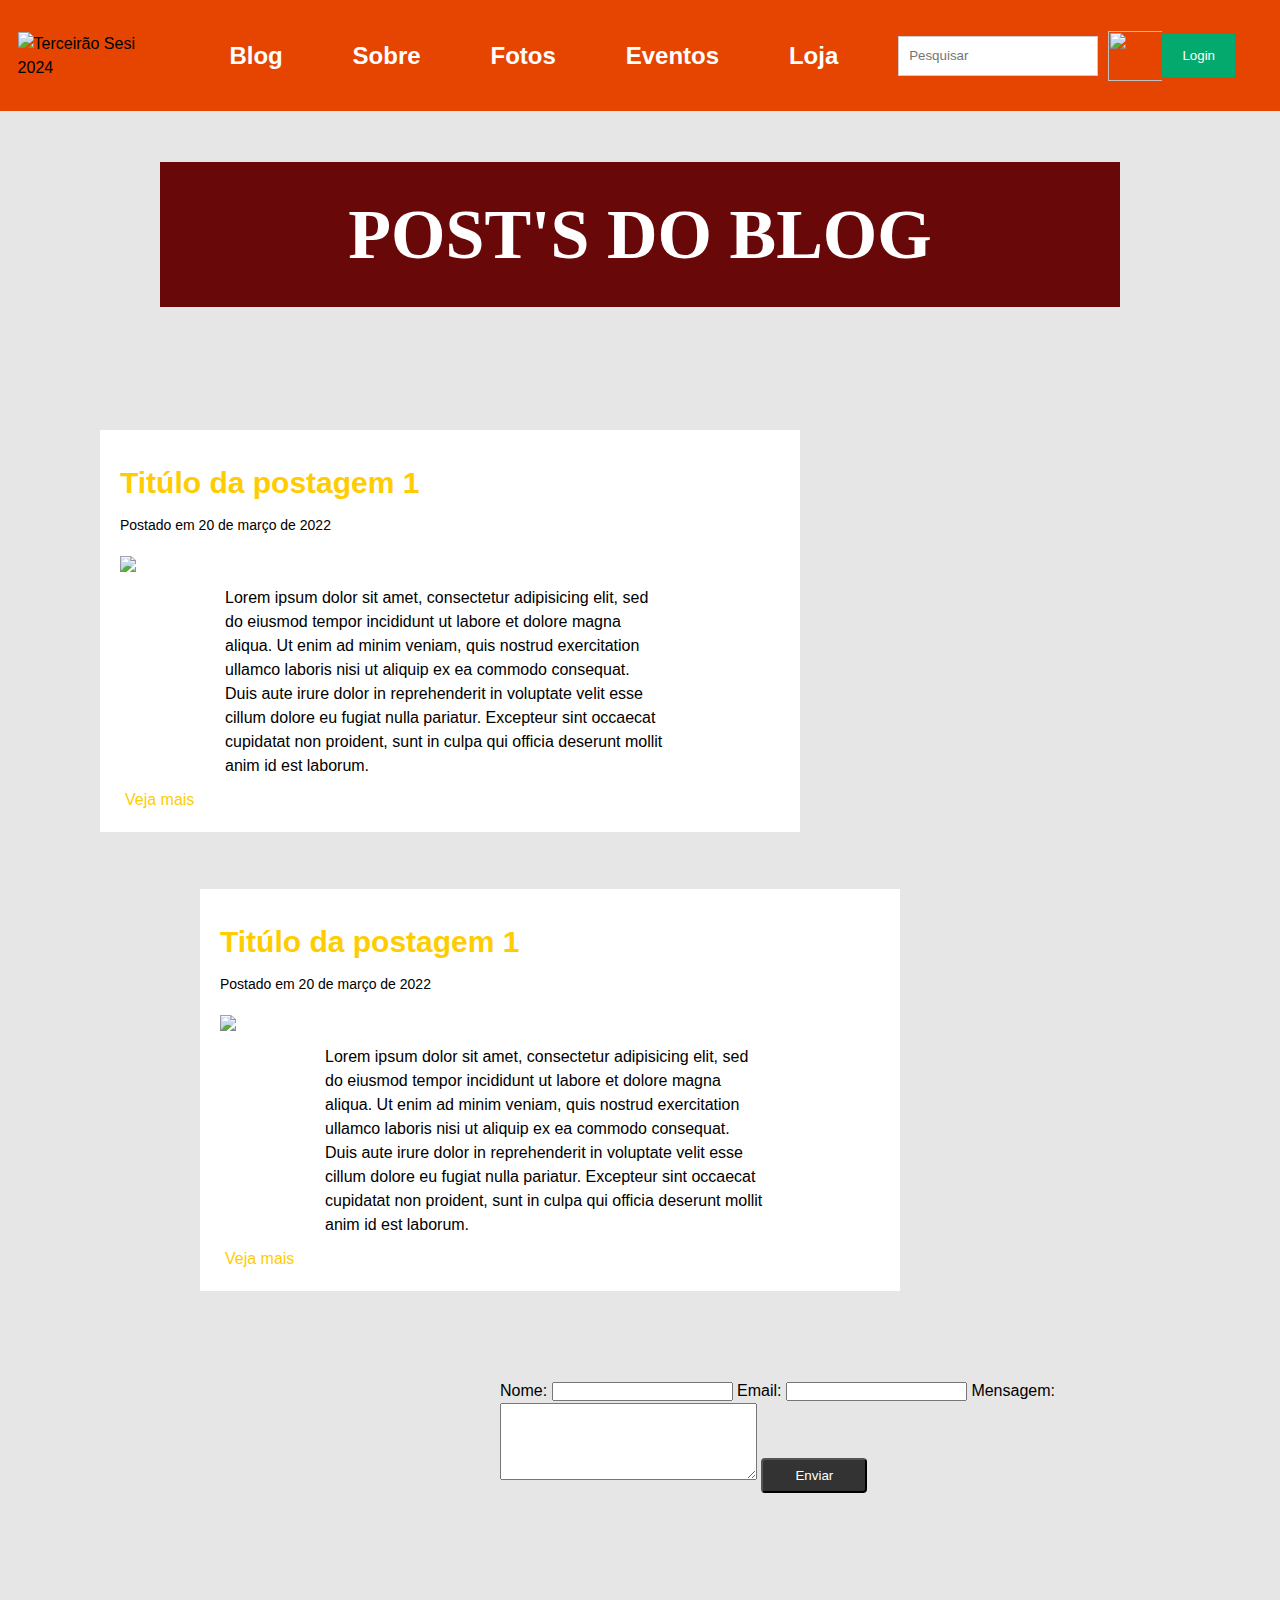
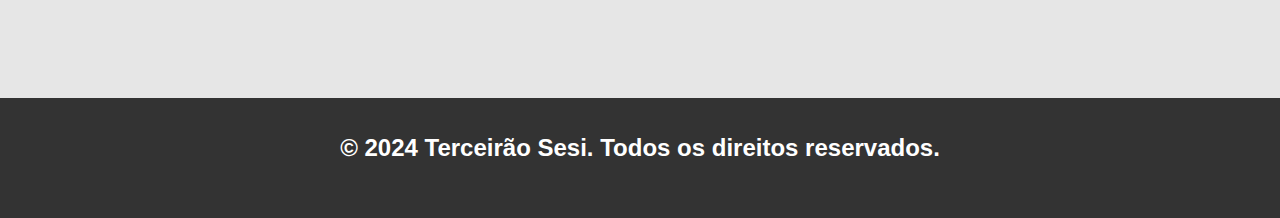
==== 3-Imp/index.html @ 47c9b251 "Commit 11" ====
<!DOCTYPE html>
<html lang="en">
<head>
    <meta charset="UTF-8">
    <meta name="viewport" content="width=device-width, initial-scale=1.0">
    <title>Terceirão Sesi 2024</title>
    <link rel="shortcut icon" type="image/png" href="/imagens/user icon branco.png">
    <link rel="stylesheet" href="style.css">
    <style>
        /*TOPO DO SITE*/
#logo{
	padding-top: 20px;
}
/*MENU*/
#menu{
	color: white;
	margin-top: 38px;
}
.links{
	margin-left: 10px;
	padding: 5px 10px;
	text-decoration: none;
	font-weight: bold;
	font-size: 18px; 
}
.links:link, .links:visited {
	color: white;
}
.links:hover{
	color: #ffcc00;
	background: white;
}
.links:active{
	color: #ffcc00;
	background: white;
	border: 3px solid white;
}
/*POSTAGENS*/
.postagem{
	height: auto;
	width: 700px;
	background: white;
	margin: 20px 0px 30px 100px;
	padding: 30px 20px 20px 20px;
    display: inline-block;
}
.postagem2{
	height: auto;
	width: 700px;
	background: white;
	margin: 20px 0px 30px 200px;
	padding: 30px 20px 20px 20px;
    display: inline-block;
}
.titulo{
	color: #ffcc00;	
	font-size: 30px;
	font-weight: bold;
	padding: 0px;
	margin: 0px;
}
.linkpost{
	color: #ffcc00;
	text-decoration: none;
	margin-top: 0px;
	margin-left: 5px;
	margin-bottom: 0px;
}
p{
	margin-bottom: 0px;
}
main{
    display: inline;
}
    </style>
</head>

<body style="background-image: 0%;">
    <header class="header">
        <div class="header-content">
            <div class="terceiro_logo">
                <img src="imagens/LOGO PNG TERCEIRO.png" alt="Terceirão Sesi 2024 " width="100%" height="200">
            </div>
            <nav class="nav">
                <h2><a class="nav"></a></h2>
                <h2><a class="nav" href="index.html">Blog</a></h2>
                <h2><a class="nav" href="SOBRE3.html">Sobre</a></h2>
                <h2><a class="nav" href="FOTOS3.html">Fotos</a></h2>
                <h2><a class="nav" href="EVENTOS3.html">Eventos</a></h2>
                <h2><a class="nav" href="LOJA3.html">Loja</a></h2>
                <input type="text" style="width: 200px; padding: 10px; padding-right: none;" placeholder="Pesquisar">
            </nav>
            <img src="imagens/user icon branco.png" width="70px" height="50px">
            <div class="loginbrabo">
                <button onclick="document.getElementById('id01').style.display='block'" style="width:auto;"
                    class="loginbtn">Login</button>
            </div>
            <div id="id01" class="modallogin">
                <form class="modal-contentlogin animate" action="/action_page.php" method="post">
                    <div class="imgcontainerlogin">
                    </div>
                    <div class="containerlogin">
                        <label for="uname"><b>Username</b></label>
                        <input type="text" placeholder="Enter Username" name="uname" required>

                        <label for="psw"><b>Password</b></label>
                        <input type="password" placeholder="Enter Password" name="psw" required>

                        <button type="submit" class="loginbtn" onclick="Login(event)">Login</button>
                        <label>
                            <input type="checkbox" checked="checked" name="remember"> Remember me
                        </label>
                    </div>

                    <div class="containerlogin" style="background-color:#f1f1f1">
                        <button type="button" onclick="document.getElementById('id01').style.display='none'"
                            class="cancelbtnlogin">Cancel</button>
                    </div>
                </form>
            </div>
        </div>
    </header>
    <main class="main">
        <section id="inicial" class="section"></section>
            <div class="section-content">
                <div class="headersobre" style="background-color: rgb(104, 8, 8);">
                    <h1 class="titlemax" style="font-size: 70px;">POST'S DO BLOG</h1>
                </div>
            </div>      
            <section id="inicial" class="section"></section>
            <section id="inicial" class="section"></section>

            <div class="postagem">
                <h2 class="titulo">Titúlo da postagem 1</h2>
                <p style="margin-top: 0px;margin-left: -100px;font-size: 14px;">Postado em 20 de março de 2022</p>
                <img src="imagens\1920x1080 placeholder.jpg" style="margin-top: 10px;"height="auto" width="650px">
                <p style="margin-top: 4px;margin-left: 5px;width: 690px;">
                    Lorem ipsum dolor sit amet, consectetur adipisicing elit, sed do eiusmod
                tempor incididunt ut labore et dolore magna aliqua. Ut enim ad minim veniam,
                quis nostrud exercitation ullamco laboris nisi ut aliquip ex ea commodo
                consequat. Duis aute irure dolor in reprehenderit in voluptate velit esse
                cillum dolore eu fugiat nulla pariatur. Excepteur sint occaecat cupidatat non
                proident, sunt in culpa qui officia deserunt mollit anim id est laborum.
                </p>
                <a href="" class="linkpost">Veja mais</a>
            </div>
            <section id="inicialado" class="sectionlado" style="width: 50px; height: 50px;"></section>
            <div class="postagem2">
                <h2 class="titulo">Titúlo da postagem 1</h2>
                <p style="margin-top: 0px;margin-left: -100px;font-size: 14px;">Postado em 20 de março de 2022</p>
                <img src="imagens\1920x1080 placeholder.jpg" style="margin-top: 10px;"height="auto" width="650px">
                <p style="margin-top: 4px;margin-left: 5px;width: 690px;">
                    Lorem ipsum dolor sit amet, consectetur adipisicing elit, sed do eiusmod
                tempor incididunt ut labore et dolore magna aliqua. Ut enim ad minim veniam,
                quis nostrud exercitation ullamco laboris nisi ut aliquip ex ea commodo
                consequat. Duis aute irure dolor in reprehenderit in voluptate velit esse
                cillum dolore eu fugiat nulla pariatur. Excepteur sint occaecat cupidatat non
                proident, sunt in culpa qui officia deserunt mollit anim id est laborum.
                </p>
                <a href="" class="linkpost">Veja mais</a>
            </div>
            <section id="inicial" class="section"></section>
            <form action="submit-form.php" method="posts" style="align-items: center;margin-left: 500px;">
                <label for="namecomment">Nome:</label>
                <input type="textname" id="name" name="name" required>
                <label for="email">Email:</label>
                <input type="email" id="email" name="email" required>
                <label for="message">Mensagem:</label>
                <textarea id="message" name="message" rows="5" cols="30" required></textarea>
                <button type="submit" class="button">Enviar</button>
            </form>
            <section id="inicial" class="section"></section>
            <section id="inicial" class="section"></section>
            <section id="inicial" class="section"></section>
            <section id="inicial" class="section"></section>
            </div>
    </main>
    <footer class="footer">
        <h2 class="cardfront">&copy; 2024 Terceirão Sesi. Todos os direitos reservados.</p>
    </footer>
    <script>
    </script>
</html>
---- 3-Imp/style.css ----
* {
  margin: 0;
  padding: 0;
  box-sizing: border-box;
  overflow-x: hidden;
}

body {
  font-family: 'Roboto', sans-serif;
  font-size: 16px;
  line-height: 1.5;
  /* Full height */
  height: 100%;
  width: 100%;
  background-color: #e6e6e6;
  /* Position and center the image to scale nicely on all screens */
  -webkit-background-size: 100%;
  -moz-background-size: 100%;
  -o-background-size: 100%;
  background-size: 100%;
  background-repeat: no-repeat;

}

#bodysobre {   
  font-family: 'Roboto', sans-serif;
  font-size: 16px;
  line-height: 1.5;
  background-image: url("imagens/1920x1080 placeholder.jpg");
  /* Full height */
  height: 100%;
  width: 100%;
  background-color: #e6e6e6;
  /* Position and center the image to scale nicely on all screens */
  -webkit-background-size: 100%;
  -moz-background-size: 100%;
  -o-background-size: 100%;
  background-size: 100%;
  background-repeat: no-repeat;
}

a {
  text-decoration: none;
  color: #ffffff;
}

p {
  margin-left: 50px;
  text-size-adjust: auto;
  list-style: none;
  display: flex;
  text-align: left;
  justify-content: space-between;
  text-indent: 0px;
  padding: 10px;
  padding-right: 150px;
  padding-left: 100px;
  width: 100%;
}

.header {
  background-color: #e54500;
  color: #000000;
  padding: 1.1rem;
}

.header-content {
  display: flex;
  justify-content: space-between;
  align-items: center;
}

.nav {
  list-style: none;
  display: flex;
  text-align: center;
  justify-content: space-between;
  text-indent: 0px;
  padding: 10px;
  width: 100%;
}


.nav a:hover {
  background-color: #fe8957;
  color: rgb(255, 255, 255);
}

.nav a.active {
  background-color: #ffffff;
  color: rgb(0, 0, 0);
}

.section {
  padding: 1.6rem;
}

.section-content {
  max-width: 60rem;
  margin: 0 auto;
  text-align: center;
}

/* CARDS PARA POST*/

.column {
  float: center;
  align-self: center;
  align-content: center;
  width: 1500px;
  height: auto;
  padding: 30 30px;
  text-size-adjust: auto;
}

.row {
  margin: 0 100px;
  float: center;
  align-self: center;
  align-content: center;
}

.row:after {

  content: "";
  display: table;
  clear: both;
}

.cardcardoso {
  margin-left: 100px;
  float: center;
  align-self: center;
  align-content: center;
  box-shadow: 0 4px 8px 0 rgba(0, 0, 0, 0.2);
  padding: 20 20px;
  text-align: center;
  background-color: #f1f1f1;
}

@media screen and (max-width: 200px) {
  .column {
    width: 100%;
    display: block;
    margin-bottom: 20px;
  }
}

.cardfont {
  font-family: 'Tahoma', sans-serif;
  padding-right: 100px;
  width: auto;
  font-size: 30px;
  list-style: none;
  display: flex;
  text-align: right;
  justify-content: center;
}

@font-face {
  font-family: 'nexaextra_light';
  src: url('webfontkit-20240203-143715/nexa-extralight-webfont.woff2') format('woff2'),
    url('webfontkit-20240203-143715/nexa-extralight-webfont.woff') format('woff');
  font-weight: normal;
  font-style: normal;

}

@font-face {
  font-family: 'nexaheavy';
  src: url('webfontkit-20240203-143715/nexa-heavy-webfont.woff2') format('woff2'),
    url('webfontkit-20240203-143715/nexa-heavy-webfont.woff') format('woff');
  font-weight: normal;
  font-style: normal;

}

.button {
  display: inline-block;
  background-color: #333;
  color: #fff;
  padding: 0.5rem 2rem;
  border-radius: 0.25rem;
  margin-top: 2rem;
}

.footer {
  background-color: #333;
  color: #fff;
  padding: 2rem;
  text-align: center;
}

.titlemax {
  font-family: 'nexaheavy';
  font-size: 50px;

}

.headersobre {
  align-items: center;
  justify-content: center;
  display: flex;
  padding: 20px;
  text-align: center;
  background: #bc1a42;
  color: white;
  font-size: 20px;
}

.textbasic {
  margin-left: 50px;
  list-style: none;
  display: flex;
  text-align: left;
  justify-content: space-between;
  text-indent: 0px;
  padding: 10px;
  padding-right: 100px;
  width: 100%;
  font-size: 20px
}

[contenteditable] {
  outline: 0px solid transparent;
}

.container {
  position: relative;
  width: 250px;
  display: inline-block;
}

.image {
  display: inline-block;
  width: 250px;
  height: 300px;
}

.overlay {
  position: absolute;
  top: 0;
  bottom: 0;
  left: 0;
  right: 0;
  height: 100%;
  width: 100%;
  opacity: 0;
  transition: .3s ease;
  background-color: #000000;

}

.container:hover .overlay {
  opacity: 1;
}

.sectionlado {
  display: inline-block;
  padding-right: 10px;
  padding-left: 10px;
  width: 10px;
  height: 10px;
  background-color: #e6e6e6;
}

.textflip {
  color: white;
  font-family: 'nexaheavy';
  font-size: 50px;
  position: absolute;
  top: 50%;
  left: 50%;
  -webkit-transform: translate(-50%, -50%);
  -ms-transform: translate(-50%, -50%);
  transform: translate(-50%, -50%);
  text-align: center;
}

.sidenav {
  height: 100%;
  width: 0;
  position: fixed;
  z-index: 1;
  top: 0;
  left: 0;
  background-color: #c54572;
  overflow-x: hidden;
  transition: 0.5s;
  padding-top: 60px;
}

.sidenav a {
  padding: 8px 8px 8px 32px;
  text-decoration: none;
  font-size: 25px;
  color: #ffffff;
  display: block;
  transition: 0.3s;
}

.sidenav a:hover {
  color: #f1f1f1;
}

.sidenav .closebtn {
  position: absolute;
  top: 0;
  right: 25px;
  font-size: 36px;
  margin-left: 50px;
}

#main {
  transition: margin-left .5s;
  padding: 16px;
}

@media screen and (max-height: 450px) {
  .sidenav {
    padding-top: 15px;
  }

  .sidenav a {
    font-size: 18px;
  }
}

/* SLIDESHOW- FOTOS */
img {
  vertical-align: middle;
}

/* Position the image container (needed to position the left and right arrows) */
.containerslides {
  position: relative;
}

/* Hide the images by default */
.mySlides {
  display: none;
}

/* Add a pointer when hovering over the thumbnail images */
.cursor {
  cursor: pointer;
}

/* Next & previous buttons */
.prev,
.next {
  cursor: pointer;
  position: absolute;
  top: 40%;
  width: auto;
  padding: 16px;
  margin-top: -50px;
  color: white;
  font-weight: bold;
  font-size: 20px;
  border-radius: 0 3px 3px 0;
  user-select: none;
  -webkit-user-select: none;
}

.prev {
  left: 0;
  border-radius: 3px 0 0 3px;
}

/* Position the "next button" to the right */
.next {
  right: 0;
  border-radius: 3px 0 0 3px;
}

/* On hover, add a black background color with a little bit see-through */
.prev:hover,
.next:hover {
  background-color: rgba(0, 0, 0, 0.8);
}

/* Number text (1/3 etc) */
.numbertext {
  color: #f2f2f2;
  font-size: 12px;
  padding: 8px 12px;
  position: absolute;
  top: 0;
}

/* Container for image text */
.caption-container {
  text-align: center;
  background-color: #222;
  padding: 2px 16px;
  color: white;
}

.rowslides:after {
  content: "";
  display: table;
  clear: both;
}

/* Six columns side by side */
.columnslides {
  float: left;
  width: 16.66%;
}

/* Add a transparency effect for thumnbail images */
.demo {
  opacity: 0.6;
}

.active,
.demo:hover {
  opacity: 1;
}

/*AQUI ABAIXO O CÓDIGO DO cALENDÁRIO - EVENTOS*/
.wrapper {
  max-width: 1100px;
  margin: 15px auto;
}

/* Calendar container */
.container-calendar {
  background: #ffffff;
  padding: 15px;
  max-width: 1000px;
  margin: 0 auto;
  overflow: auto;
  box-shadow: 0 4px 8px 0 rgba(0, 0, 0, 0.2);
  display: flex;
  justify-content: space-between;
}

.container-calendar-noadms {
  background: #ffffff;
  max-height: 1500px;
  padding: 15px;
  max-width: 900px;
  margin: 0 auto;
  overflow: auto;
  display: flex;
  justify-content: space-between;
}

/* Event section styling */
#event-section {
  padding: 10px;
  background: #f5f5f5;
  margin: 20px 0;
  border: 1px solid #ccc;
}

.container-calendar #left h1 {
  color: green;
  text-align: center;
  background-color: #f2f2f2;
  margin: 0;
  padding: 10px 0;
}

#event-section h3 {
  color: green;
  font-size: 18px;
  margin: 0;
}

#event-section input[type="date"],
#event-section input[type="text"] {
  margin: 10px 0;
  padding: 5px;
  width: 80%;
}

#event-section button {
  background: green;
  color: white;
  border: none;
  padding: 5px 10px;
  cursor: pointer;
}

.event-marker {
  position: relative;
}

.event-marker::after {
  content: '';
  display: block;
  width: 6px;
  height: 6px;
  background-color: red;
  border-radius: 50%;
  position: absolute;
  bottom: 0;
  left: 0;
}

/* event tooltip styling */
.event-tooltip {
  position: absolute;
  background-color: rgba(234, 232, 232, 0.763);
  color: black;
  padding: 10px;
  border-radius: 4px;
  bottom: 20px;
  left: 50%;
  transform: translateX(-50%);
  display: none;
  transition: all 0.3s;
  box-shadow: 0 2px 4px rgba(0, 0, 0, 0.2);
  z-index: 1;
}

.event-marker:hover .event-tooltip {
  display: block;
}

/* Reminder section styling */
#reminder-section {
  padding: 10px;
  background: #f5f5f5;
  margin: 20px 0;
  border: 1px solid #ccc;
}

#reminder-section h3 {
  color: green;
  font-size: 18px;
  margin: 0;
}

#reminderList {
  list-style: none;
  padding: 0;
}

#reminderList li {
  margin: 5px 0;
  font-size: 16px;
}

/* Style for the delete buttons */
.delete-event {
  background: rgb(237, 19, 19);
  color: white;
  border: none;
  padding: 5px 10px;
  cursor: pointer;
  margin-left: 10px;
  align-items: right;
}

/* Buttons in the calendar */
.button-container-calendar button {
  cursor: pointer;
  background: green;
  color: #fff;
  border: 1px solid green;
  border-radius: 4px;
  padding: 5px 10px;
}

/* Calendar table */
.table-calendar {
  border-collapse: collapse;
  width: 100%;
}

.table-calendar td,
.table-calendar th {
  padding: 5px;
  border: 1px solid #e2e2e2;
  text-align: center;
  vertical-align: top;
}

.table-calendar-noadms td,
.table-calendar-noadms th {
  padding: 5px;
  border: 1px solid #f20000;
  text-align: center;
  vertical-align: top;
}

/* Date picker */
.date-picker.selected {
  background-color: #f2f2f2;
  font-weight: bold;
  outline: 1px dashed #00BCD4;
}

.date-picker.selected span {
  border-bottom: 2px solid currentColor;
}

/* Day-specific styling */
.date-picker:nth-child(1) {
  color: red;
  /* Sunday */
}

.date-picker:nth-child(6) {
  color: green;
  /* Friday */
}

/* Hover effect for date cells */
.date-picker:hover {
  background-color: green;
  color: white;
  cursor: pointer;
}

/* Header for month and year */
#monthAndYear {
  text-align: center;
  margin-top: 0;
}

/* Navigation buttons */
.button-container-calendar {
  position: relative;
  margin-bottom: 1em;
  overflow: hidden;
  clear: both;
}

#previous {
  float: left;
}

#next {
  float: right;
}

/* Footer styling */
.footer-container-calendar {
  margin-top: 1em;
  border-top: 1px solid #dadada;
  padding: 10px 0;
}

.footer-container-calendar select {
  cursor: pointer;
  background: #ffffff;
  color: #585858;
  border: 1px solid #bfc5c5;
  border-radius: 3px;
  padding: 5px 1em;
}

/*MODAL*/
/* Full-width input fields */
input[type=text],
input[type=password] {
  width: 100%;
  padding: 12px 20px;
  margin: 8px 0;
  display: inline-block;
  border: 1px solid #ccc;
  box-sizing: border-box;
}

/* Set a style for all buttons */
.loginbtn {
  background-color: #04AA6D;
  color: white;
  padding: 14px 20px;
  margin: 8px 0;
  border: none;
  cursor: pointer;
  width: 100%;
}

.loginbrabo {
  background-color: #c4520000;
  color: white;
  max-width: 100px;
  margin: 8px 0;
  border: none;
  cursor: pointer;
  width: 100%;
}

.loginbtn:hover {
  opacity: 0.8;
}

/* Extra styles for the cancel button */
.cancelbtnlogin {
  width: auto;
  padding: 10px 18px;
  background-color: #f44336;
}

/* Center the image and position the close button */
.imgcontainerlogin {
  text-align: center;
  margin: 24px 0 12px 0;
  position: relative;
}

img.avatarlogin {
  width: 40%;
  border-radius: 50%;
}

.containerlogin {
  padding: 16px;
}

span.psw {
  float: right;
  padding-top: 16px;
}

/* The Modal (background) */
.modallogin {
  display: none;
  /* Hidden by default */
  position: fixed;
  /* Stay in place */
  z-index: 1;
  /* Sit on top */
  left: 0;
  top: 0;
  width: 100%;
  /* Full width */
  height: 100%;
  /* Full height */
  overflow: auto;
  /* Enable scroll if needed */
  background-color: rgb(0, 0, 0);
  /* Fallback color */
  background-color: rgba(0, 0, 0, 0.4);
  /* Black w/ opacity */
  padding-top: 60px;
}

/* Modal Content/Box */
.modal-contentlogin {
  background-color: #fefefe;
  margin: 5% auto 15% auto;
  /* 5% from the top, 15% from the bottom and centered */
  border: 1px solid #888;
  width: 80%;
  /* Could be more or less, depending on screen size */
}

/* The Close Button (x) */
.closelogin {
  position: absolute;
  right: 25px;
  top: 0;
  color: #000;
  font-size: 35px;
  font-weight: bold;
}

.closelogin:hover,
.closelogin:focus {
  color: red;
  cursor: pointer;
}

/* Add Zoom Animation */
.animatelogin {
  -webkit-animation: animatezoom 0.6s;
  animation: animatezoom 0.6s
}

@-webkit-keyframes animatezoom {
  from {
    -webkit-transform: scale(0)
  }

  to {
    -webkit-transform: scale(1)
  }
}

@keyframes animatezoom {
  from {
    transform: scale(0)
  }

  to {
    transform: scale(1)
  }
}

/* Change styles for span and cancel button on extra small screens */
@media screen and (max-width: 300px) {
  span.psw {
    display: block;
    float: none;
  }

  .cancelbtnlogin {
    width: 100%;
  }
}

/* Product CARD*/
.containerproduct {
  margin: 0px auto 0px auto;
  text-align: center;

  display: inline-block;
  align-self: center;
  align-content: center;
}

.product-card {
  background-color: #fff;
  display: flex;
  flex-direction: column;
  align-items: center;
  border: 1px solid #000000;
  padding: 10px;
  width: 300px;
  margin-top: 60px;
}

.product-image {
  width: 100%;
  height: 200px;
  margin-bottom: 10px;
  text-align: center;
}

.product-image img {
  max-width: 100%;
  max-height: 100%;
}

.product-title {
  font-size: 24px;
  margin: 0;
  text-align: center;
}

.product-price {
  font-size: 20px;
  margin: 0;
  text-align: center;
}

.add-to-cart-btn,
.view-btn {
  background-color: cornflowerblue;
  color: #fff;
  border: none;
  padding: 10px 20px;
  margin: 10px;
  cursor: pointer;
  border-radius: 3px;
  transition: all 0.25s ease;
}

.add-to-cart-btn:hover,
.view-btn:hover {
  opacity: 0.8;
}



.post-container {
  margin-left: 5%;
  margin-right: 5%;
  display: grid;
  grid-template-columns: repeat(auto-fill, minmax(280px, 1fr));
  justify-content: center;
  gap: 2.5rem;
}

.post-box {
  border: 1px solid black;
  border-radius: 40px;
  text-align: center;
  padding: 15px;
}

.category {
  background-color: #3498db;
  border: 1px solid #ccc;
  border-radius: 13px;
  font-size: 16px;
  color: white;
  padding: 5px;
  margin-top: 0px;
  margin-bottom: 5px;
  display: inline-block;
}

.post-title {
  color: #333;
  text-decoration: none;
  font-size: 2rem;
  font-weight: bold;
  display: inline-block;
  margin-bottom: 10px;
  cursor: pointer;
  transition: transform 0.3s;
}

.post-title:hover {
  -ms-transform: scale(1.1, 1.1);
  -webkit-transform: scale(1.1, 1.1);
  transform: scale(1.1, 1.1);
}

.post-date {
  color: #777;
  font-size: 0.9rem;
  margin-bottom: 10px;
}

.post-description {
  margin-top: 5px;
  color: #555;
  line-height: 1.5;
}

/* Styles for the modal */
.modal {
  z-index: 1000;
  display: none;
  position: fixed;
  top: 0;
  left: 0;
  width: 100%;
  height: 100%;
  background-color: rgb(0, 0, 0);
  justify-content: center;
  align-items: center;
  animation: fadeIn 0.5s ease-in-out;
}

.modal-content {
  max-width: 50%;
  width: 100%;
  height: 75%;
  margin: auto;
  background: rgba(255, 255, 255, 0.67);
  border-radius: 16px;
  box-shadow: 0 4px 30px rgba(0, 0, 0, 0.1);
  backdrop-filter: blur(9.5px);
  -webkit-backdrop-filter: blur(9.5px);
  padding: 20px;
  padding-top: 5px;
  border-radius: 10px;
  overflow-y: auto;
  max-height: 80vh;
  text-align: center;
  animation: fadeIn 0.5s ease-in-out;
}

.modal.fadeOut {
  animation: fadeOut 0.5s ease-in-out;
  /* Apply fadeOut animation */
}

@keyframes fadeIn {
  from {
    opacity: 0;
  }

  to {
    opacity: 1;
  }
}

@keyframes fadeOut {
  from {
    opacity: 1;
  }

  to {
    opacity: 0;
  }
}


.close {
  cursor: pointer;
  font-size: 25px;
  color: #555;
  transition: transform .2s;
  display: inline-block;
}

.close:hover {
  -ms-transform: scale(1.7, 1.7);
  -webkit-transform: scale(1.7, 1.7);
  transform: scale(1.7, 1.7);
}


.title,
.category1 {
  font-weight: bold;
  margin-bottom: 8px;
}

.title input,
.category1 input,
.postDescription {
  width: 100%;
  max-width: 100%;
  padding: 12px;
  margin-bottom: 16px;
  border: 1px solid #ccc;
  border-radius: 8px;
  box-sizing: border-box;
  transition: border-color 0.3s, box-shadow 0.3s;
}

.postDescription {
  height: 200px;
}

.postheading {
  color: #333;
  font-weight: bold;
}

.postTitle:focus,
.postCategory:focus,
.postDescription:focus {
  outline: none;
  border-color: #3498db;
  box-shadow: 0 0 8px rgba(52, 152, 219, 0.6);
}

.postSubmitBtn {
  background-color: #3498db;
  color: white;
  padding: 10px 20px;
  border: none;
  border-radius: 5px;
  cursor: pointer;
  font-size: 16px;
  transition: background-color 0.3s;
}

.postSubmitBtn:hover {
  background-color: #2980b9;
}

.post-message {
  display: none;
  position: fixed;
  top: 0;
  left: 50%;
  transform: translateX(-50%);
  background-color: #4CAF50;
  color: white;
  text-align: center;
  padding: 10px;
  z-index: 1000;
}


.load-more {
  display: inline-block;
  color: #3498db;
  cursor: pointer;
  font-size: 14px;
  font-weight: bold;
  transition: transform 0.3s;
}

.load-more:hover {
  color: #2980b9;
  -ms-transform: scale(1.1, 1.1);
  -webkit-transform: scale(1.1, 1.1);
  transform: scale(1.1, 1.1);
}

#detailTitle {
  font-size: 50px;
  margin-bottom: 20px;
  margin-top: 10px;
}

.delete-post {
  background-color: #e74c3c;
  color: white;
  padding: 8px 15px;
  border: none;
  border-radius: 5px;
  cursor: pointer;
  font-size: 14px;
  margin-top: 10px;
  margin-right: 120px;
  transition: background-color 0.3s;
}

.delete-post:hover {
  background-color: #c0392b;
}

@media only screen and (max-width: 550px) {

  li {
    display: inline;
    padding: 5px;
  }

  .post-container {
    grid-template-columns: 1fr;
  }

  .modal-content {
    max-width: 90%;
  }
}

@media screen and (max-width : 480px) {
  h1 {
    font-size: 30px;
  }

  li {
    display: block;
  }

  ul {
    padding-right: 5%;
  }

  header {
    padding: 0px;
    display: flex;
    text-align: center;
  }

  .post-container {
    margin-top: 80px;
  }

}

@media screen and (max-width : 380px) {

  header {
    padding: 0px;
    display: flex;
    text-align: center;
  }

  .logo {
    margin-left: 5%;
  }

}


/* CSS */
.button-34 {
  background: #5E5DF0;
  border-radius: 999px;
  box-shadow: #5E5DF0 0 10px 20px -10px;
  box-sizing: border-box;
  color: #FFFFFF;
  cursor: pointer;
  font-family: Inter, Helvetica, "Apple Color Emoji", "Segoe UI Emoji", NotoColorEmoji, "Noto Color Emoji", "Segoe UI Symbol", "Android Emoji", EmojiSymbols, -apple-system, system-ui, "Segoe UI", Roboto, "Helvetica Neue", "Noto Sans", sans-serif;
  font-size: 16px;
  font-weight: 700;
  line-height: 24px;
  opacity: 1;
  outline: 0 solid transparent;
  padding: 8px 18px;
  user-select: none;
  -webkit-user-select: none;
  touch-action: manipulation;
  width: fit-content;
  word-break: break-word;
  border: 0;
}
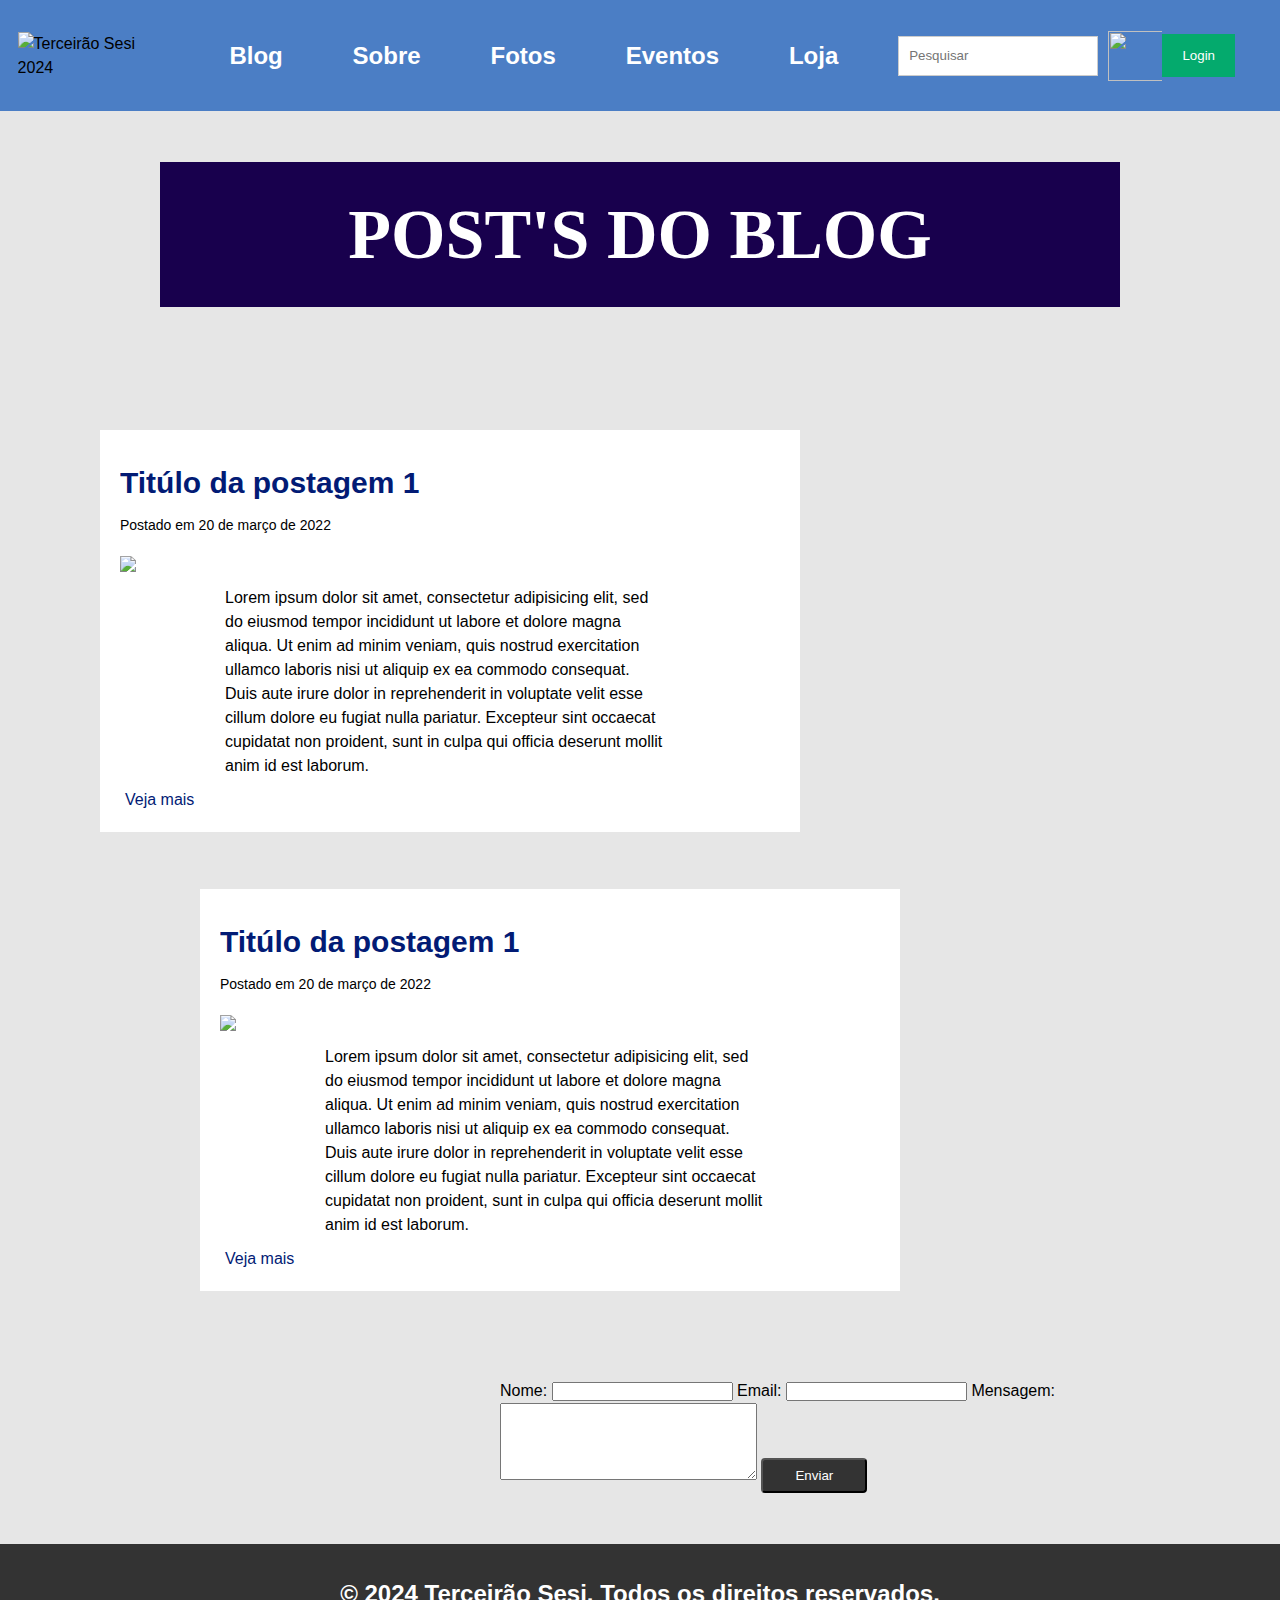
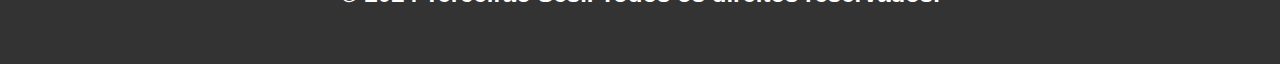
==== commit d96743dd: "Commit 12" ====
--- a/3-Imp/index.html
+++ b/3-Imp/index.html
@@ -53,14 +53,14 @@
     display: inline-block;
 }
 .titulo{
-	color: #ffcc00;	
+	color: #021b75;	
 	font-size: 30px;
 	font-weight: bold;
 	padding: 0px;
 	margin: 0px;
 }
 .linkpost{
-	color: #ffcc00;
+	color: #021b75;
 	text-decoration: none;
 	margin-top: 0px;
 	margin-left: 5px;
@@ -123,7 +123,7 @@
     <main class="main">
         <section id="inicial" class="section"></section>
             <div class="section-content">
-                <div class="headersobre" style="background-color: rgb(104, 8, 8);">
+                <div class="headersobre" style="background-color: rgb(24, 0, 77);">
                     <h1 class="titlemax" style="font-size: 70px;">POST'S DO BLOG</h1>
                 </div>
             </div>      
@@ -170,9 +170,6 @@
                 <button type="submit" class="button">Enviar</button>
             </form>
             <section id="inicial" class="section"></section>
-            <section id="inicial" class="section"></section>
-            <section id="inicial" class="section"></section>
-            <section id="inicial" class="section"></section>
             </div>
     </main>
     <footer class="footer">
--- a/3-Imp/style.css
+++ b/3-Imp/style.css
@@ -59,7 +59,7 @@
 }
 
 .header {
-  background-color: #e54500;
+  background-color: #4b7ec5;
   color: #000000;
   padding: 1.1rem;
 }
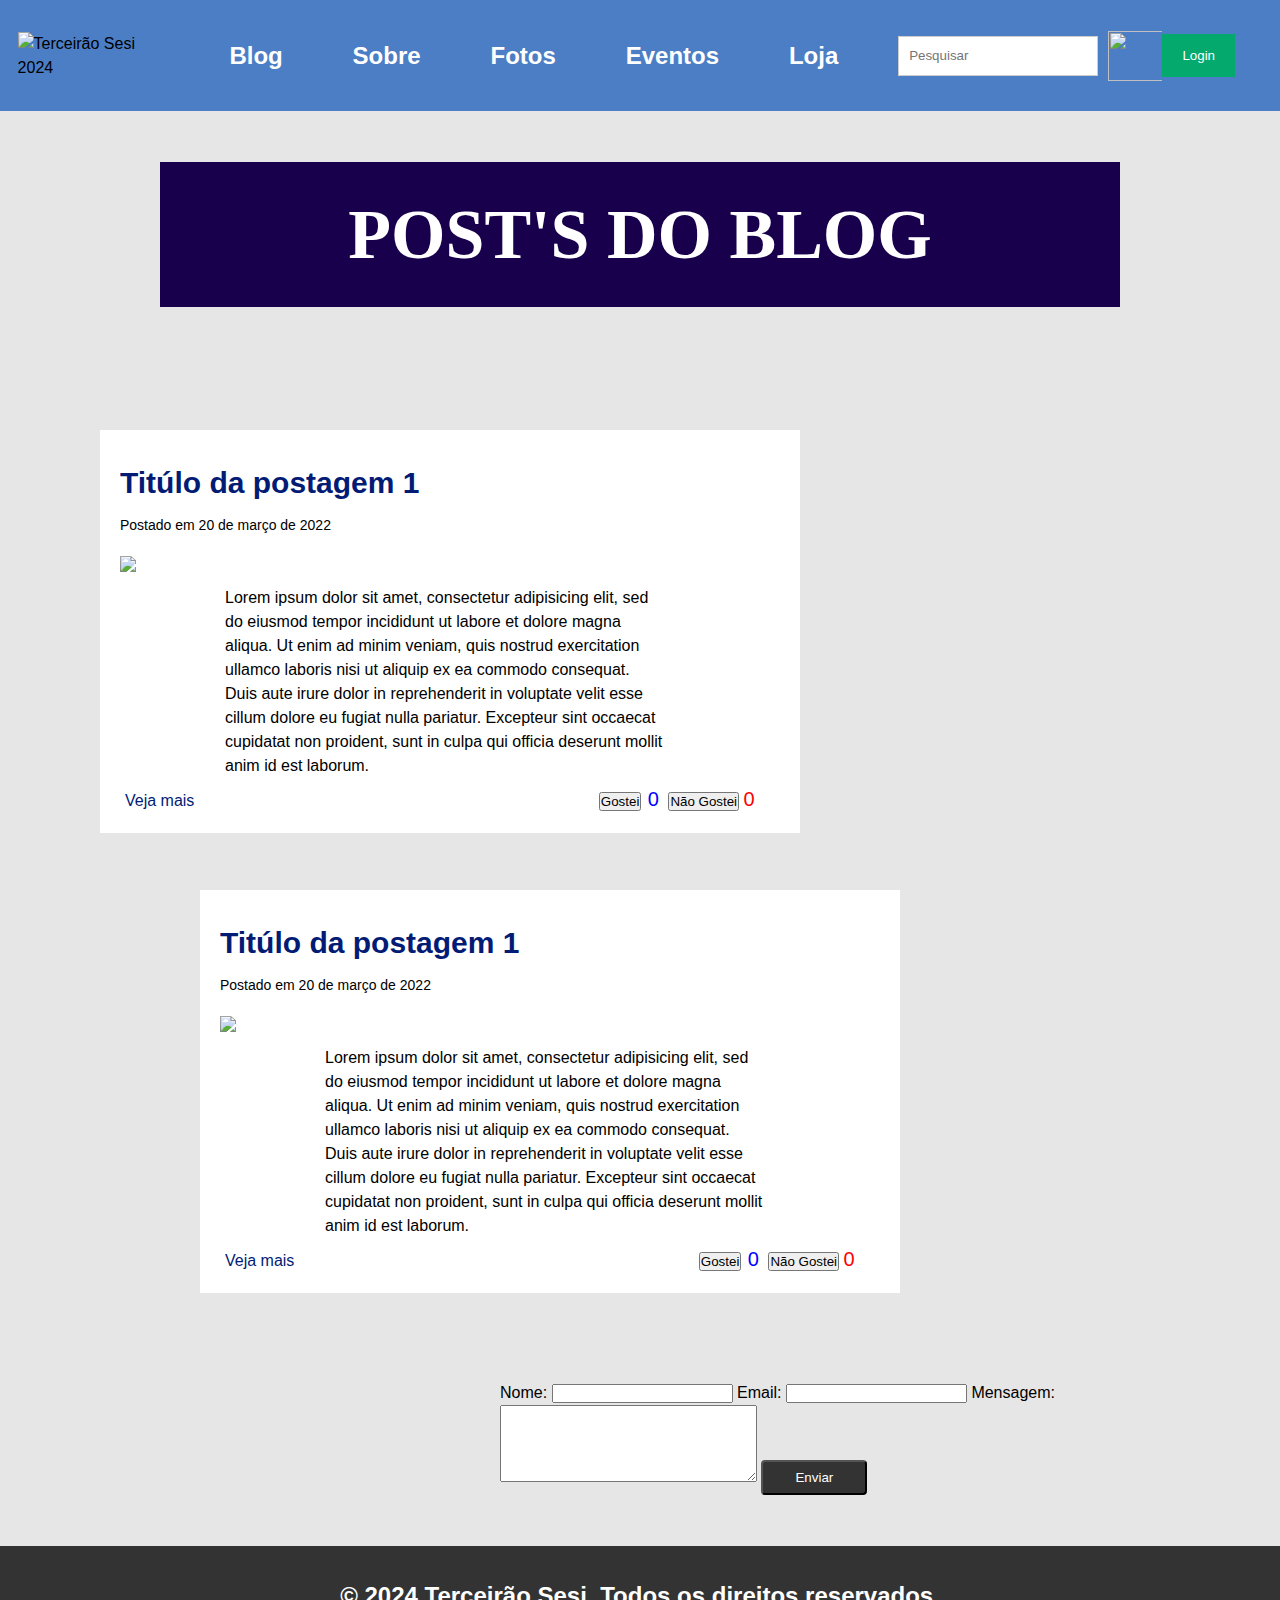
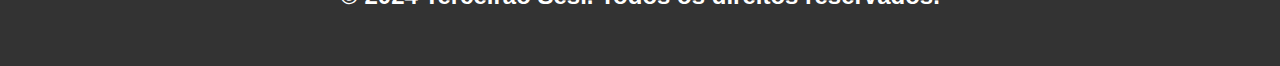
==== commit ef19c3d1: "Commit 13" ====
--- a/3-Imp/index.html
+++ b/3-Imp/index.html
@@ -1,5 +1,6 @@
 <!DOCTYPE html>
 <html lang="en">
+
 <head>
     <meta charset="UTF-8">
     <meta name="viewport" content="width=device-width, initial-scale=1.0">
@@ -8,70 +9,86 @@
     <link rel="stylesheet" href="style.css">
     <style>
         /*TOPO DO SITE*/
-#logo{
-	padding-top: 20px;
-}
-/*MENU*/
-#menu{
-	color: white;
-	margin-top: 38px;
-}
-.links{
-	margin-left: 10px;
-	padding: 5px 10px;
-	text-decoration: none;
-	font-weight: bold;
-	font-size: 18px; 
-}
-.links:link, .links:visited {
-	color: white;
-}
-.links:hover{
-	color: #ffcc00;
-	background: white;
-}
-.links:active{
-	color: #ffcc00;
-	background: white;
-	border: 3px solid white;
-}
-/*POSTAGENS*/
-.postagem{
-	height: auto;
-	width: 700px;
-	background: white;
-	margin: 20px 0px 30px 100px;
-	padding: 30px 20px 20px 20px;
-    display: inline-block;
-}
-.postagem2{
-	height: auto;
-	width: 700px;
-	background: white;
-	margin: 20px 0px 30px 200px;
-	padding: 30px 20px 20px 20px;
-    display: inline-block;
-}
-.titulo{
-	color: #021b75;	
-	font-size: 30px;
-	font-weight: bold;
-	padding: 0px;
-	margin: 0px;
-}
-.linkpost{
-	color: #021b75;
-	text-decoration: none;
-	margin-top: 0px;
-	margin-left: 5px;
-	margin-bottom: 0px;
-}
-p{
-	margin-bottom: 0px;
-}
-main{
-    display: inline;
-}
+        #logo {
+            padding-top: 20px;
+        }
+
+        /*MENU*/
+        #menu {
+            color: white;
+            margin-top: 38px;
+        }
+
+        .links {
+            margin-left: 10px;
+            padding: 5px 10px;
+            text-decoration: none;
+            font-weight: bold;
+            font-size: 18px;
+        }
+
+        .links:link,
+        .links:visited {
+            color: white;
+        }
+
+        .links:hover {
+            color: #ffcc00;
+            background: white;
+        }
+
+        .links:active {
+            color: #ffcc00;
+            background: white;
+            border: 3px solid white;
+        }
+
+        /*POSTAGENS*/
+        .postagem {
+            height: auto;
+            width: 700px;
+            background: white;
+            margin: 20px 0px 30px 100px;
+            padding: 30px 20px 20px 20px;
+            display: inline-block;
+        }
+
+        .postagem2 {
+            height: auto;
+            width: 700px;
+            background: white;
+            margin: 20px 0px 30px 200px;
+            padding: 30px 20px 20px 20px;
+            display: inline-block;
+        }
+
+        .titulo {
+            color: #021b75;
+            font-size: 30px;
+            font-weight: bold;
+            padding: 0px;
+            margin: 0px;
+        }
+
+        .linkpost {
+            color: #021b75;
+            text-decoration: none;
+            margin-top: 0px;
+            margin-left: 5px;
+            margin-bottom: 0px;
+        }
+
+        p {
+            margin-bottom: 0px;
+        }
+
+        main {
+            display: inline;
+        }
+
+        .likebtn {
+            background-image: "[data-uri]";
+        }
     </style>
 </head>
 
@@ -122,59 +139,82 @@
     </header>
     <main class="main">
         <section id="inicial" class="section"></section>
-            <div class="section-content">
-                <div class="headersobre" style="background-color: rgb(24, 0, 77);">
-                    <h1 class="titlemax" style="font-size: 70px;">POST'S DO BLOG</h1>
-                </div>
-            </div>      
-            <section id="inicial" class="section"></section>
-            <section id="inicial" class="section"></section>
-
-            <div class="postagem">
-                <h2 class="titulo">Titúlo da postagem 1</h2>
-                <p style="margin-top: 0px;margin-left: -100px;font-size: 14px;">Postado em 20 de março de 2022</p>
-                <img src="imagens\1920x1080 placeholder.jpg" style="margin-top: 10px;"height="auto" width="650px">
-                <p style="margin-top: 4px;margin-left: 5px;width: 690px;">
-                    Lorem ipsum dolor sit amet, consectetur adipisicing elit, sed do eiusmod
+        <div class="section-content">
+            <div class="headersobre" style="background-color: rgb(24, 0, 77);">
+                <h1 class="titlemax" style="font-size: 70px;">POST'S DO BLOG</h1>
+            </div>
+        </div>
+        <section id="inicial" class="section"></section>
+        <section id="inicial" class="section"></section>
+
+        <div class="postagem">
+            <h2 class="titulo">Titúlo da postagem 1</h2>
+            <p style="margin-top: 0px;margin-left: -100px;font-size: 14px;">Postado em 20 de março de 2022</p>
+            <img src="imagens\1920x1080 placeholder.jpg" style="margin-top: 10px;" height="auto" width="650px">
+            <p style="margin-top: 4px;margin-left: 5px;width: 690px;">
+                Lorem ipsum dolor sit amet, consectetur adipisicing elit, sed do eiusmod
                 tempor incididunt ut labore et dolore magna aliqua. Ut enim ad minim veniam,
                 quis nostrud exercitation ullamco laboris nisi ut aliquip ex ea commodo
                 consequat. Duis aute irure dolor in reprehenderit in voluptate velit esse
                 cillum dolore eu fugiat nulla pariatur. Excepteur sint occaecat cupidatat non
                 proident, sunt in culpa qui officia deserunt mollit anim id est laborum.
-                </p>
-                <a href="" class="linkpost">Veja mais</a>
-            </div>
-            <section id="inicialado" class="sectionlado" style="width: 50px; height: 50px;"></section>
-            <div class="postagem2">
-                <h2 class="titulo">Titúlo da postagem 1</h2>
-                <p style="margin-top: 0px;margin-left: -100px;font-size: 14px;">Postado em 20 de março de 2022</p>
-                <img src="imagens\1920x1080 placeholder.jpg" style="margin-top: 10px;"height="auto" width="650px">
-                <p style="margin-top: 4px;margin-left: 5px;width: 690px;">
-                    Lorem ipsum dolor sit amet, consectetur adipisicing elit, sed do eiusmod
+            </p>
+            <a href="" class="linkpost">Veja mais</a>
+            <button style="margin-left: 400px;" id="likebtn" alt="Imagem" onclick="gostei()">Gostei</button>
+            <span id="like" value="0"
+                style="font: 20px Arial;color: blue; border: 0px;margin-right: 5px;margin-left: 2px;">0</span>
+            <button style="margin-left: 0px;" id="dislikebtn" alt="Imagem" onclick="ngostei()">Não Gostei</button>
+            <span id="dislike" value="0" style="font: 20px Arial;color: red; border: 0px;margin-right: 2px;">0</span>
+        </div>
+        <section id="inicialado" class="sectionlado" style="width: 50px; height: 50px;"></section>
+        <div class="postagem2">
+            <h2 class="titulo">Titúlo da postagem 1</h2>
+            <p style="margin-top: 0px;margin-left: -100px;font-size: 14px;">Postado em 20 de março de 2022</p>
+            <img src="imagens\1920x1080 placeholder.jpg" style="margin-top: 10px;" height="auto" width="650px">
+            <p style="margin-top: 4px;margin-left: 5px;width: 690px;">
+                Lorem ipsum dolor sit amet, consectetur adipisicing elit, sed do eiusmod
                 tempor incididunt ut labore et dolore magna aliqua. Ut enim ad minim veniam,
                 quis nostrud exercitation ullamco laboris nisi ut aliquip ex ea commodo
                 consequat. Duis aute irure dolor in reprehenderit in voluptate velit esse
                 cillum dolore eu fugiat nulla pariatur. Excepteur sint occaecat cupidatat non
                 proident, sunt in culpa qui officia deserunt mollit anim id est laborum.
-                </p>
-                <a href="" class="linkpost">Veja mais</a>
-            </div>
-            <section id="inicial" class="section"></section>
-            <form action="submit-form.php" method="posts" style="align-items: center;margin-left: 500px;">
-                <label for="namecomment">Nome:</label>
-                <input type="textname" id="name" name="name" required>
-                <label for="email">Email:</label>
-                <input type="email" id="email" name="email" required>
-                <label for="message">Mensagem:</label>
-                <textarea id="message" name="message" rows="5" cols="30" required></textarea>
-                <button type="submit" class="button">Enviar</button>
-            </form>
-            <section id="inicial" class="section"></section>
-            </div>
+            </p>
+            <a href="" class="linkpost">Veja mais</a>
+            <button style="margin-left: 400px;" id="likebtn" alt="Imagem" onclick="gostei2()">Gostei</button>
+            <span id="like2" value="0"
+                style="font: 20px Arial;color: blue; border: 0px;margin-right: 5px;margin-left: 2px;">0</span>
+            <button style="margin-left: 0px;" id="dislikebtn" alt="Imagem" onclick="ngostei2()">Não Gostei</button>
+            <span id="dislike2" value="0" style="font: 20px Arial;color: red; border: 0px;margin-right: 2px;">0</span>
+        </div>
+        <section id="inicial" class="section"></section>
+        <form action="submit-form.php" method="posts" style="align-items: center;margin-left: 500px;">
+            <label for="namecomment">Nome:</label>
+            <input type="textname" id="name" name="name" required>
+            <label for="email">Email:</label>
+            <input type="email" id="email" name="email" required>
+            <label for="message">Mensagem:</label>
+            <textarea id="message" name="message" rows="5" cols="30" required></textarea>
+            <button type="submit" class="button">Enviar</button>
+        </form>
+        <section id="inicial" class="section"></section>
+        </div>
     </main>
     <footer class="footer">
         <h2 class="cardfront">&copy; 2024 Terceirão Sesi. Todos os direitos reservados.</p>
     </footer>
     <script>
+        function gostei() {
+            document.getElementById('like').innerHTML = parseInt(document.getElementById('like').innerHTML) + 1;
+        }
+        function gostei2() {
+            document.getElementById('like2').innerHTML = parseInt(document.getElementById('like2').innerHTML) + 1;
+        }
+        function ngostei() {
+            document.getElementById('dislike').innerHTML = parseInt(document.getElementById('dislike').innerHTML) + 1;
+        }
+        function ngostei2() {
+            document.getElementById('dislike2').innerHTML = parseInt(document.getElementById('dislike2').innerHTML) + 1;
+        }
     </script>
+
 </html>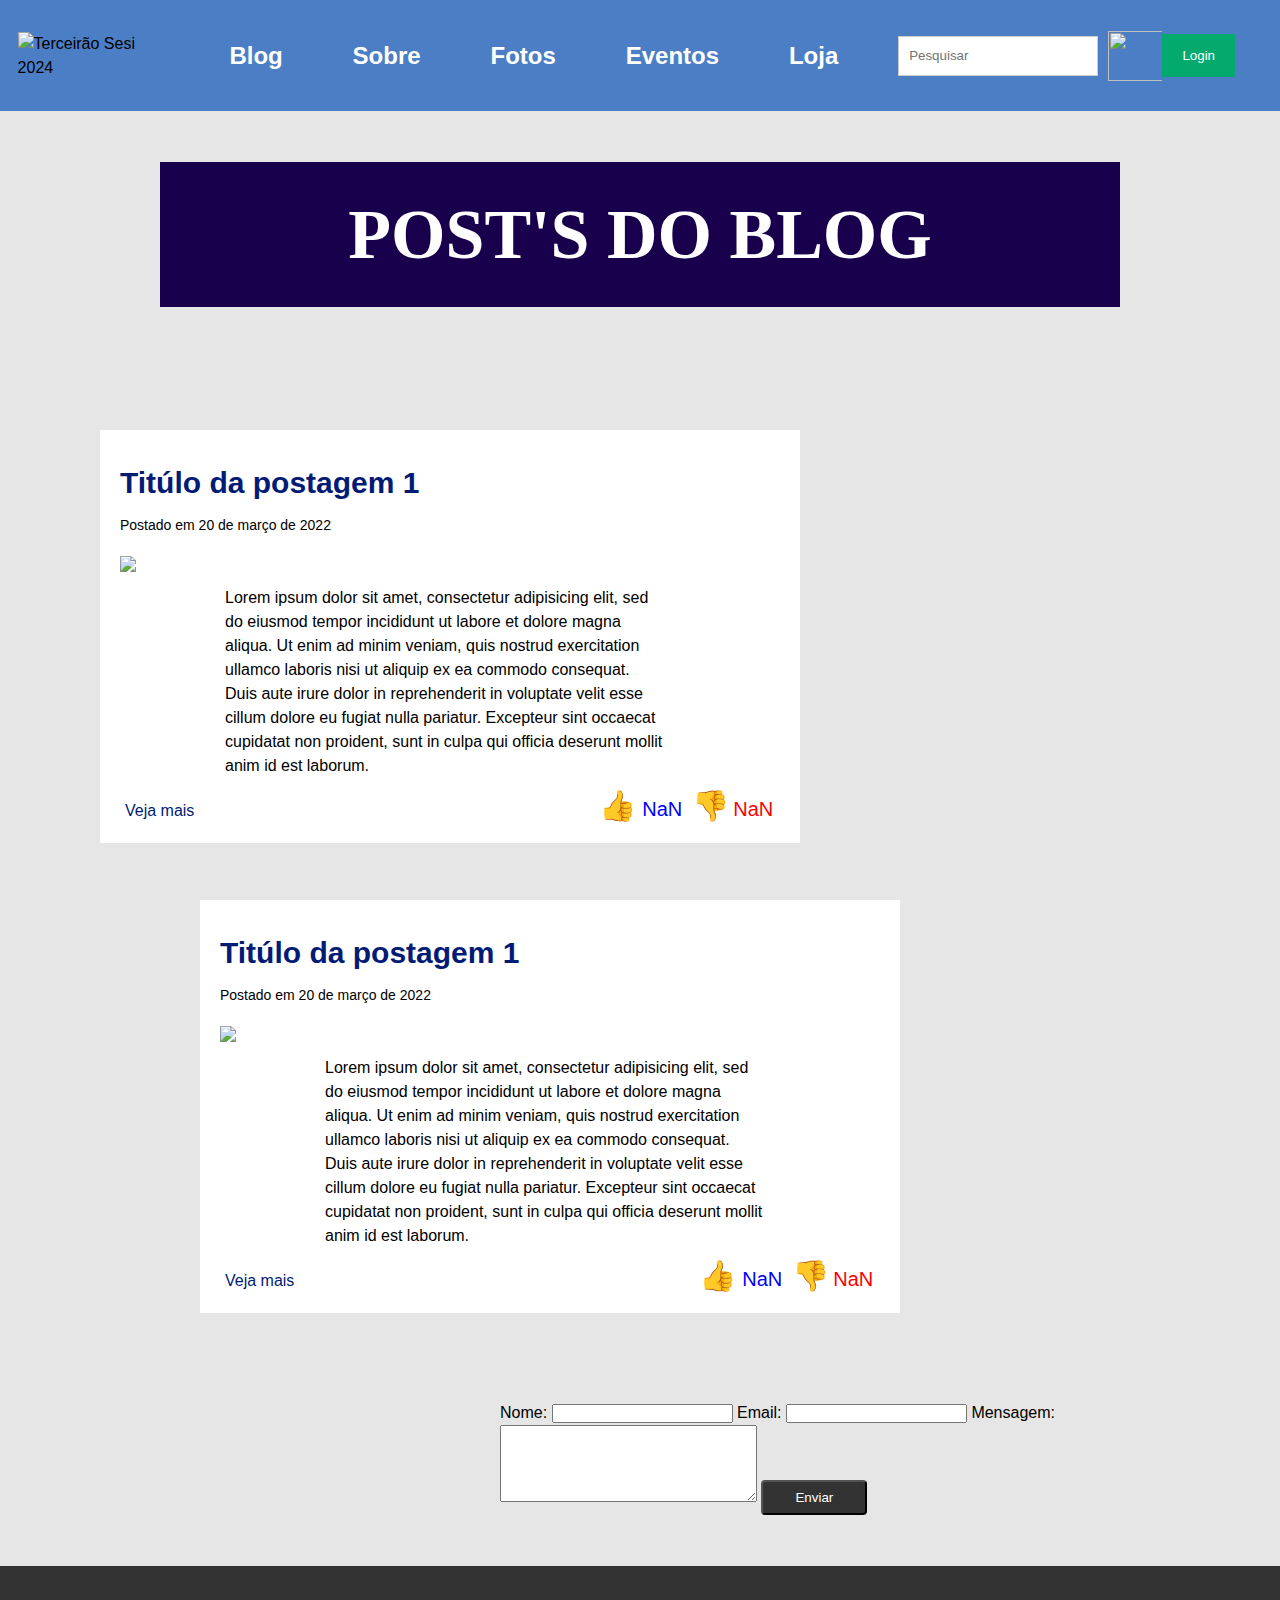
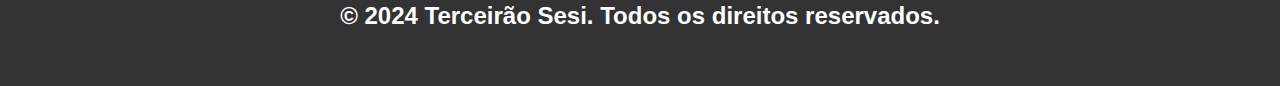
==== commit 3704fdb5: "Commit 14" ====
--- a/3-Imp/index.html
+++ b/3-Imp/index.html
@@ -86,8 +86,14 @@
             display: inline;
         }
 
-        .likebtn {
-            background-image: "[data-uri]";
+        .like {
+            border:0px;
+            background-color: transparent;
+            font-size:30px;  
+
+        }
+        .like:hover{
+            cursor:pointer;
         }
     </style>
 </head>
@@ -160,11 +166,11 @@
                 proident, sunt in culpa qui officia deserunt mollit anim id est laborum.
             </p>
             <a href="" class="linkpost">Veja mais</a>
-            <button style="margin-left: 400px;" id="likebtn" alt="Imagem" onclick="gostei()">Gostei</button>
-            <span id="like" value="0"
-                style="font: 20px Arial;color: blue; border: 0px;margin-right: 5px;margin-left: 2px;">0</span>
-            <button style="margin-left: 0px;" id="dislikebtn" alt="Imagem" onclick="ngostei()">Não Gostei</button>
-            <span id="dislike" value="0" style="font: 20px Arial;color: red; border: 0px;margin-right: 2px;">0</span>
+            <button style="margin-left: 400px;" id="likebtn1" class="like" onclick="gostei()">👍</button>
+            <span id="like1" value="0"
+                style="font: 20px Arial;color: blue; border: 0px;margin-right: 5px;margin-left: 2px;"></span>
+            <button style="margin-left: 0px;" id="dislikebtn1"class="like" onclick="ngostei()">👎</button>
+            <span id="dislike1" value="0" style="font: 20px Arial;color: red; border: 0px;margin-right: 2px;"></span>
         </div>
         <section id="inicialado" class="sectionlado" style="width: 50px; height: 50px;"></section>
         <div class="postagem2">
@@ -180,11 +186,11 @@
                 proident, sunt in culpa qui officia deserunt mollit anim id est laborum.
             </p>
             <a href="" class="linkpost">Veja mais</a>
-            <button style="margin-left: 400px;" id="likebtn" alt="Imagem" onclick="gostei2()">Gostei</button>
+            <button style="margin-left: 400px;" id="likebtn2" class="like" onclick="gostei()">👍</button>
             <span id="like2" value="0"
-                style="font: 20px Arial;color: blue; border: 0px;margin-right: 5px;margin-left: 2px;">0</span>
-            <button style="margin-left: 0px;" id="dislikebtn" alt="Imagem" onclick="ngostei2()">Não Gostei</button>
-            <span id="dislike2" value="0" style="font: 20px Arial;color: red; border: 0px;margin-right: 2px;">0</span>
+                style="font: 20px Arial;color: blue; border: 0px;margin-right: 5px;margin-left: 2px;"></span>
+            <button style="margin-left: 0px;" id="dislikebtn2" class="like" onclick="ngostei()">👎</button>
+            <span id="dislike2" value="0" style="font: 20px Arial;color: red; border: 0px;margin-right: 2px;"></span>
         </div>
         <section id="inicial" class="section"></section>
         <form action="submit-form.php" method="posts" style="align-items: center;margin-left: 500px;">
@@ -203,18 +209,56 @@
         <h2 class="cardfront">&copy; 2024 Terceirão Sesi. Todos os direitos reservados.</p>
     </footer>
     <script>
-        function gostei() {
-            document.getElementById('like').innerHTML = parseInt(document.getElementById('like').innerHTML) + 1;
-        }
-        function gostei2() {
-            document.getElementById('like2').innerHTML = parseInt(document.getElementById('like2').innerHTML) + 1;
-        }
-        function ngostei() {
-            document.getElementById('dislike').innerHTML = parseInt(document.getElementById('dislike').innerHTML) + 1;
-        }
-        function ngostei2() {
-            document.getElementById('dislike2').innerHTML = parseInt(document.getElementById('dislike2').innerHTML) + 1;
-        }
+        var like1 = parseInt(localStorage.getItem('like1')) ;
+        var dislike1 = parseInt(localStorage.getItem('dislike1')) ;
+        var like2 = parseInt(localStorage.getItem('like2')) ;
+        var dislike2 = parseInt(localStorage.getItem('dislike2')) ;
+        document.getElementById('like1').innerHTML = like1;
+        document.getElementById('dislike1').innerHTML = dislike1;
+        document.getElementById('like2').innerHTML = like2;
+        document.getElementById('dislike2').innerHTML = dislike2;
+        function gostei(post) {
+        if (isNaN(like1) || isNaN(like2)) {
+                like1 = 0;
+                like2 = 0;
+            }
+            if (post === '1') {
+                like1 = like1 + 1;
+                localStorage.setItem('like1', like1);
+                document.getElementById('like1').innerHTML = like1;
+            } else if (post === '2') {
+                like2 = like2 + 1;
+                localStorage.setItem('like2', like2);
+                document.getElementById('like2').innerHTML = parseInt(like2);
+            }
+        }
+        function ngostei(post) {
+            if (isNaN(dislike1) || isNaN(dislike2)) {
+                dislike1 = 0;
+                dislike2 = 0;
+            }
+            if (post === '1') {
+                dislike1++;
+                localStorage.setItem('dislike1', dislike1);
+                document.getElementById('dislike1').innerHTML = dislike1;
+            } else if (post === '2') {
+                dislike2++;
+                localStorage.setItem('dislike2', dislike2);
+                document.getElementById('dislike2').innerHTML = dislike2;
+            }
+        }
+        document.getElementById('likebtn1').addEventListener('click', function() {
+            gostei('1');
+        });
+        document.getElementById('likebtn2').addEventListener('click', function() {
+            gostei('2');
+        });
+        document.getElementById('dislikebtn1').addEventListener('click', function() {
+            ngostei('1');
+        });
+        document.getElementById('dislikebtn2').addEventListener('click', function() {
+            ngostei('2');
+        });
     </script>
 
 </html>